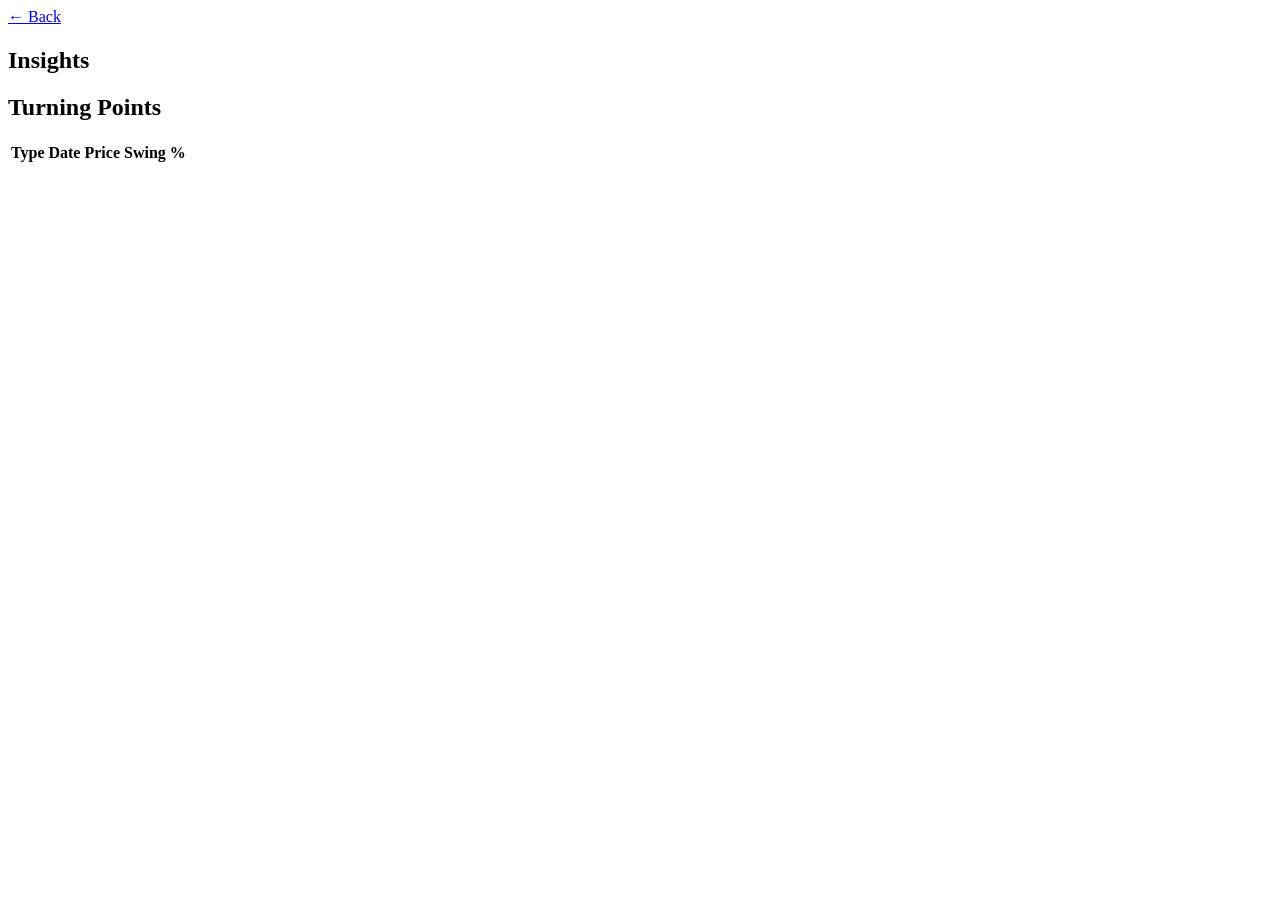
==== webapp/templates/stock.html @ 716fa96e "Webapp First version" ====
<!DOCTYPE html>
<html>
<head>
    <meta charset="UTF-8">
    <title>Stock Analysis</title>
    <link rel="stylesheet" href="/static/css/style.css">
</head>
<body>

<div class="container">

    <a href="/templates/index.html">← Back</a>

    <h1 id="symbol"></h1>

    <div id="summary"></div>

    <h2>Insights</h2>
    <ul id="insights"></ul>

    <h2>Turning Points</h2>
    <table id="turningPoints">
        <thead>
            <tr>
                <th>Type</th>
                <th>Date</th>
                <th>Price</th>
                <th>Swing %</th>
            </tr>
        </thead>
        <tbody></tbody>
    </table>

</div>

<script src="/static/js/stock.js"></script>

</body>
</html>
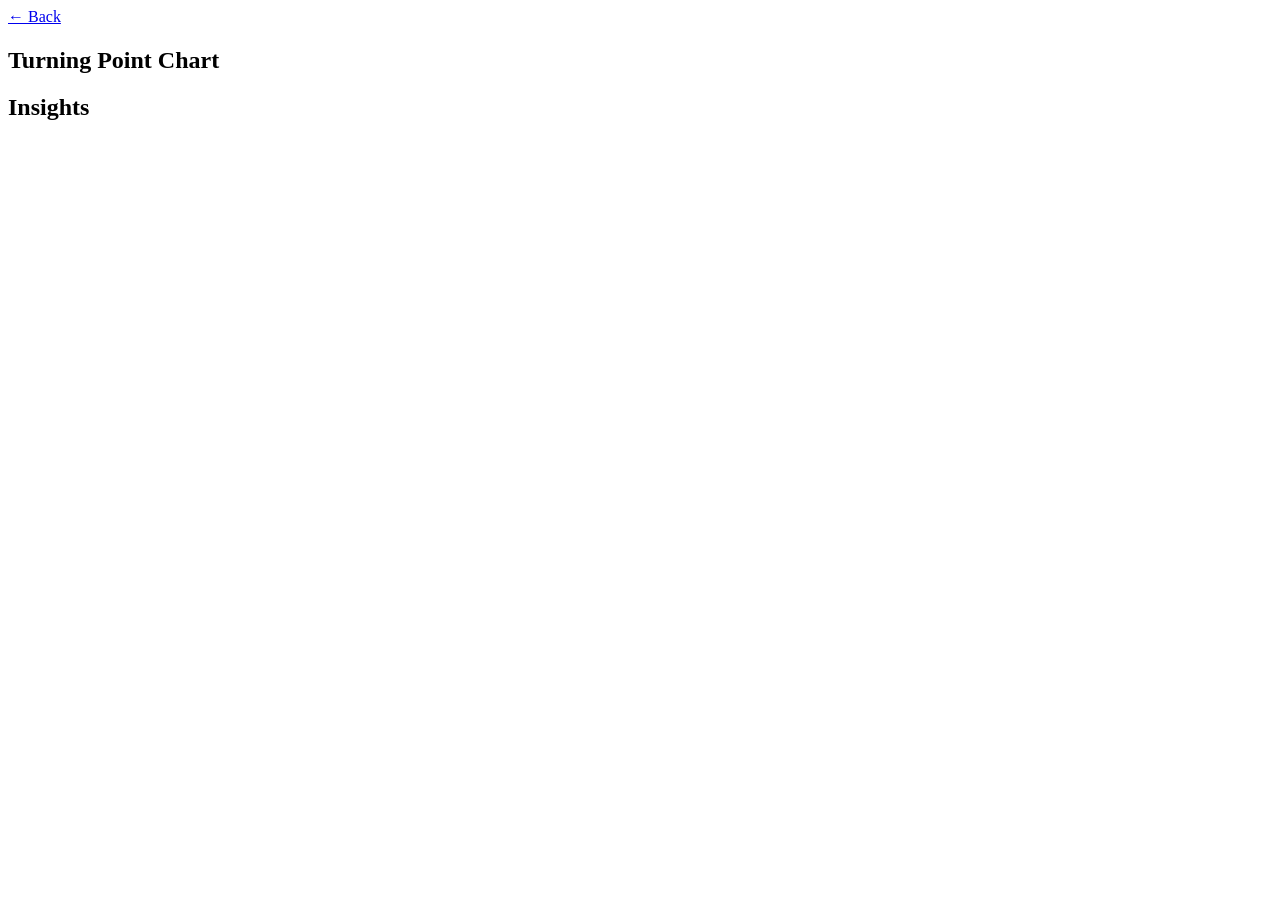
==== commit 43d31c73: "Heuristics, Graph data added" ====
--- a/webapp/templates/stock.html
+++ b/webapp/templates/stock.html
@@ -3,37 +3,27 @@
 <head>
     <meta charset="UTF-8">
     <title>Stock Analysis</title>
-    <link rel="stylesheet" href="/static/css/style.css">
+    <link rel="stylesheet" href="/static/css/style.css?v=20260604a">
 </head>
 <body>
 
 <div class="container">
 
-    <a href="/templates/index.html">← Back</a>
+    <a href="/index.html">← Back</a>
 
     <h1 id="symbol"></h1>
 
     <div id="summary"></div>
 
+    <h2>Turning Point Chart</h2>
+    <div id="turningPointChart" class="chart-panel"></div>
+
     <h2>Insights</h2>
     <ul id="insights"></ul>
 
-    <h2>Turning Points</h2>
-    <table id="turningPoints">
-        <thead>
-            <tr>
-                <th>Type</th>
-                <th>Date</th>
-                <th>Price</th>
-                <th>Swing %</th>
-            </tr>
-        </thead>
-        <tbody></tbody>
-    </table>
-
 </div>
 
-<script src="/static/js/stock.js"></script>
+<script src="/static/js/stock.js?v=20260604a"></script>
 
 </body>
 </html>
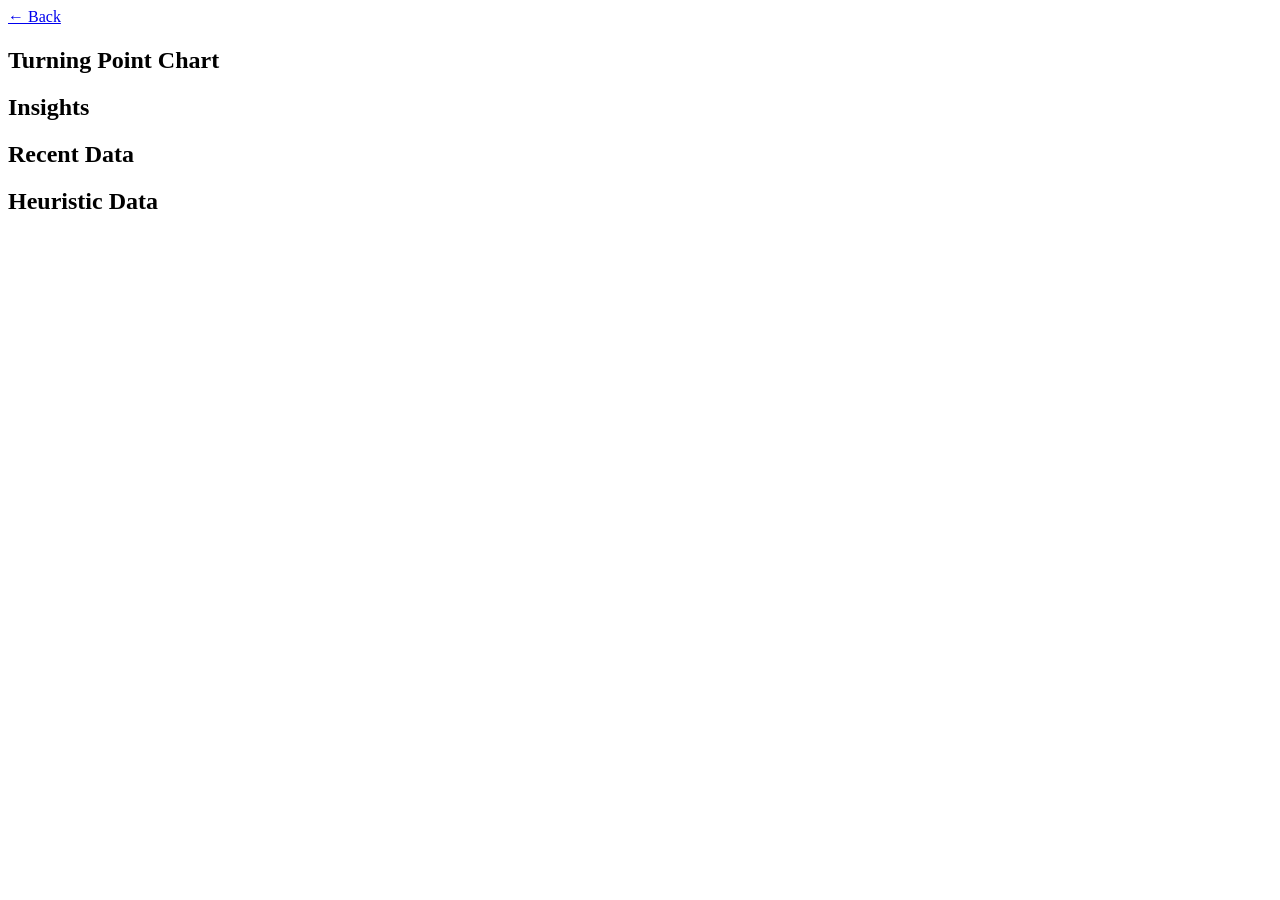
==== commit 49f79ac6: "Add Top BUY Opportunities table and heuristic annualized return Top Buy Opportunities table introduc" ====
--- a/webapp/templates/stock.html
+++ b/webapp/templates/stock.html
@@ -3,7 +3,7 @@
 <head>
     <meta charset="UTF-8">
     <title>Stock Analysis</title>
-    <link rel="stylesheet" href="/static/css/style.css?v=20260604a">
+    <link rel="stylesheet" href="/static/css/style.css?v=20260606b">
 </head>
 <body>
 
@@ -14,6 +14,7 @@
     <h1 id="symbol"></h1>
 
     <div id="summary"></div>
+    <div id="expectedReturnInfo"></div>
 
     <h2>Turning Point Chart</h2>
     <div id="turningPointChart" class="chart-panel"></div>
@@ -21,9 +22,15 @@
     <h2>Insights</h2>
     <ul id="insights"></ul>
 
+    <h2>Recent Data</h2>
+    <div id="recentData"></div>
+
+    <h2>Heuristic Data</h2>
+    <div id="heuristicData"></div>
+
 </div>
 
-<script src="/static/js/stock.js?v=20260604a"></script>
+<script src="/static/js/stock.js?v=20260606b"></script>
 
 </body>
 </html>
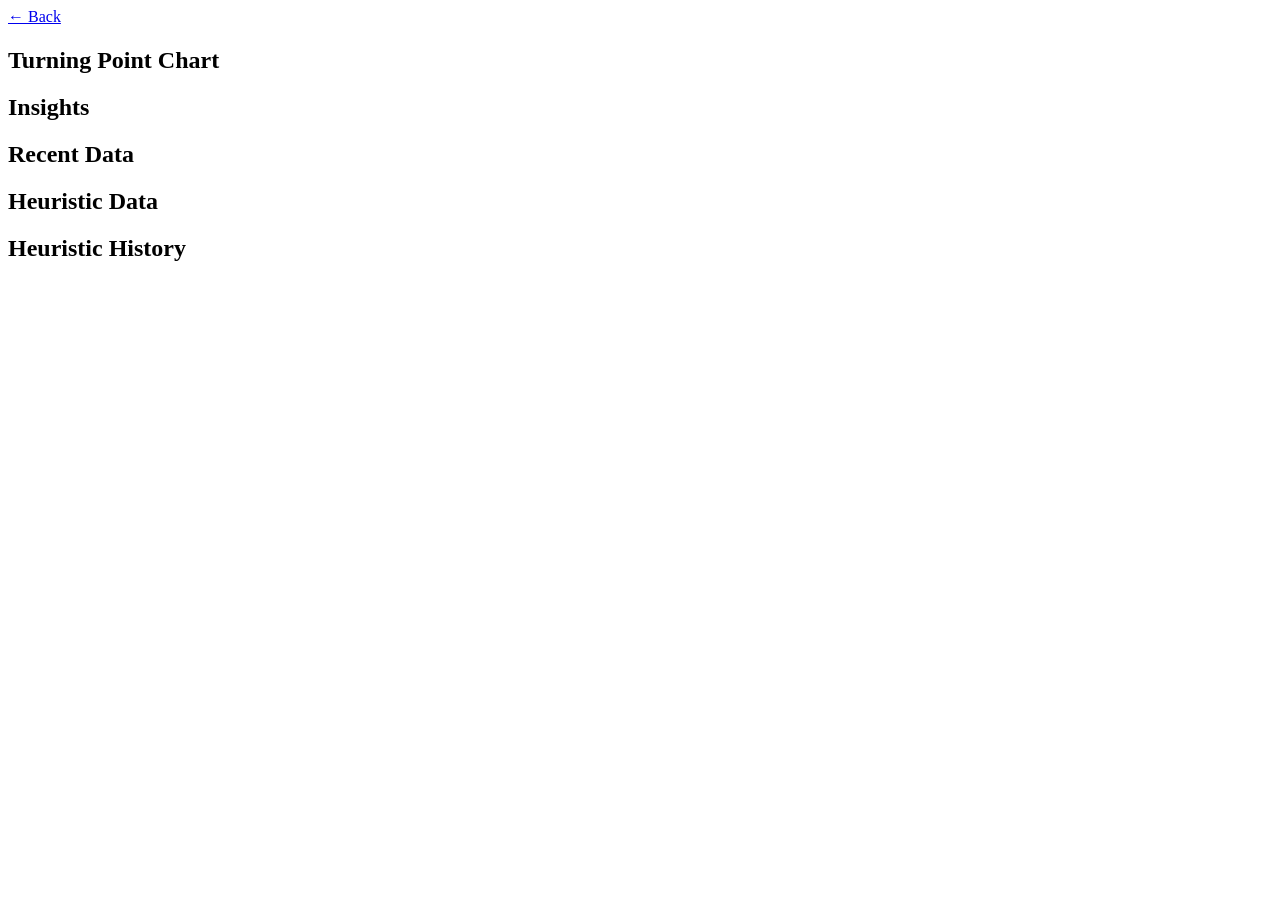
==== commit 7450c077: "Adding heuristic history" ====
--- a/webapp/templates/stock.html
+++ b/webapp/templates/stock.html
@@ -28,6 +28,9 @@
     <h2>Heuristic Data</h2>
     <div id="heuristicData"></div>
 
+    <h2>Heuristic History</h2>
+    <div id="heuristicHistory"></div>
+
 </div>
 
 <script src="/static/js/stock.js?v=20260606b"></script>
